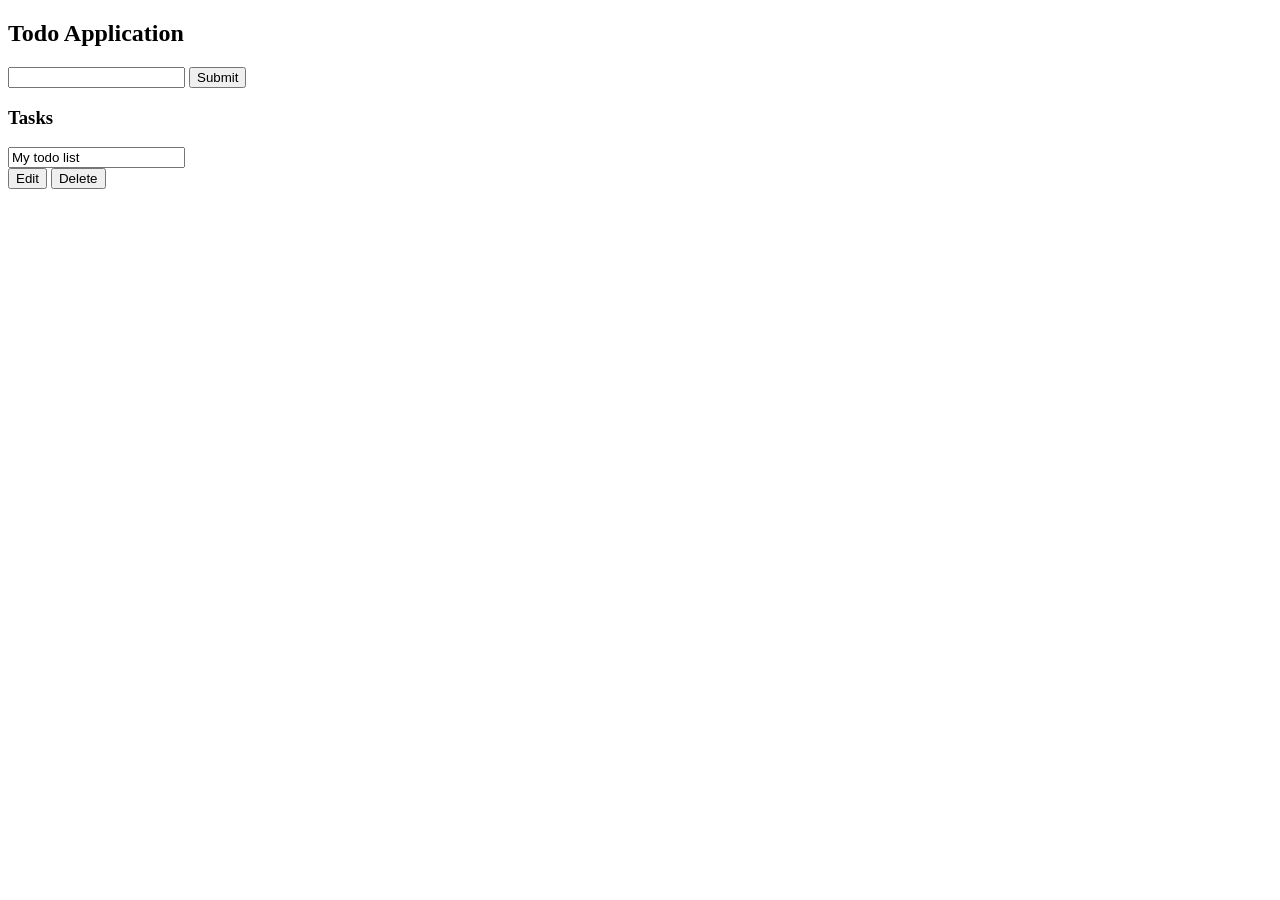
==== Todo App/index.html @ 75083713 "Selectors and todo app" ====
<!DOCTYPE html>
<html lang="en">
  <head>
    <title>Document</title>
    <link rel="stylesheet" href="style.css" />
  </head>
  <body>
    <h2 id="list">Todo Application</h2>
    <form id="form">
      <input type="text" id="todoA" name="todo" />
      <input type="button" name="Submit" value="Submit" />
    </form>
    <main>
      <section class="task-list">
        <h3>Tasks</h3>
          <div class="content">
            <input type="text" class="text" value="My todo list" readonly />
        </div>
        <div class="actions">
          <button class="edit">Edit</button>
          <button class="delete">Delete</button>
        </div>
      </section>
    </main>
    <script src="app.js"></script>
  </body>
</html>
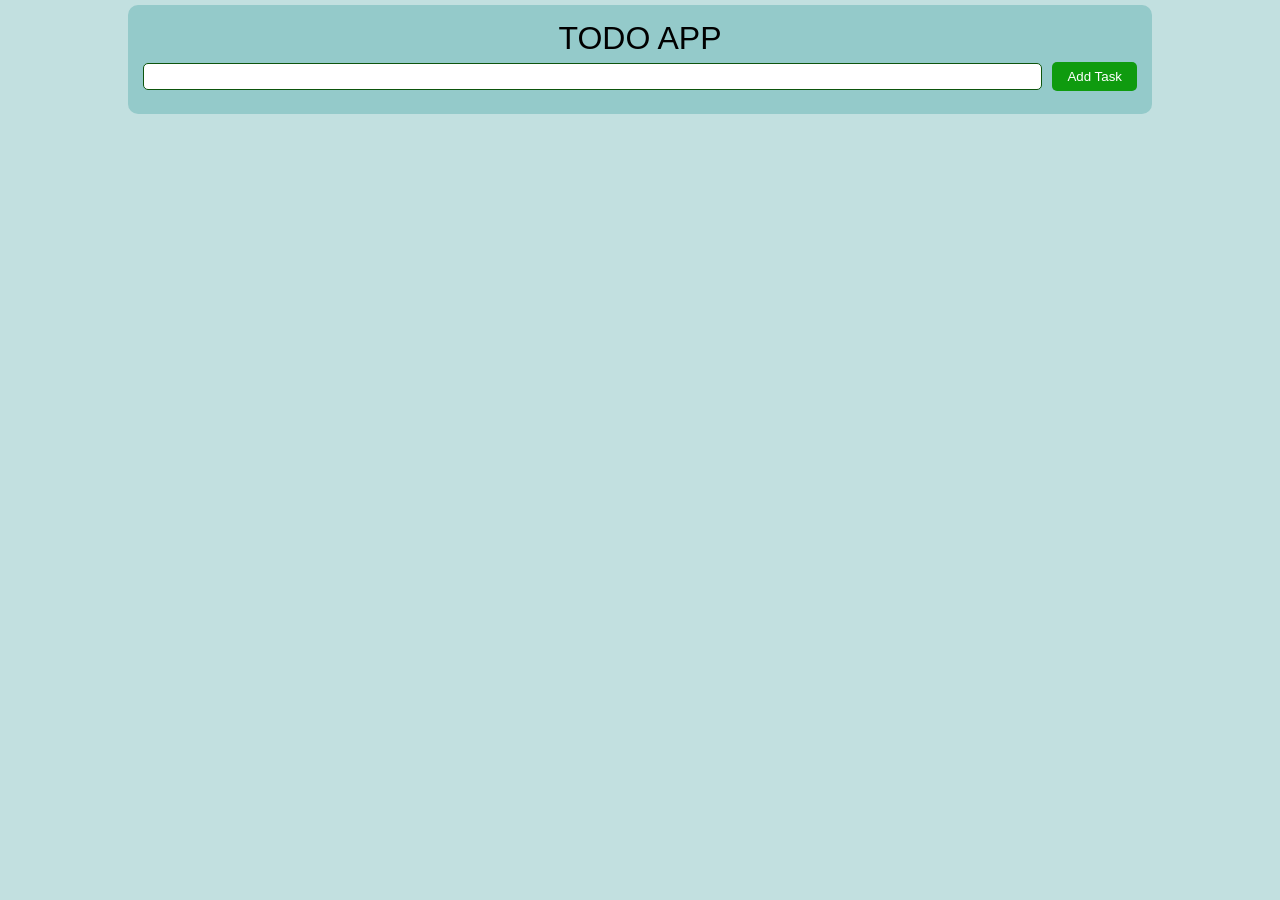
==== commit 9e1f4388: "Event Listeners and auto background Changer" ====
--- a/Todo App/index.html
+++ b/Todo App/index.html
@@ -1,27 +1,31 @@
 <!DOCTYPE html>
 <html lang="en">
-  <head>
-    <title>Document</title>
-    <link rel="stylesheet" href="style.css" />
-  </head>
-  <body>
-    <h2 id="list">Todo Application</h2>
-    <form id="form">
-      <input type="text" id="todoA" name="todo" />
-      <input type="button" name="Submit" value="Submit" />
-    </form>
-    <main>
-      <section class="task-list">
-        <h3>Tasks</h3>
-          <div class="content">
-            <input type="text" class="text" value="My todo list" readonly />
+
+    <head>
+        <meta charset="UTF-8">
+        <meta http-equiv="X-UA-Compatible" content="IE=edge">
+        <meta name="viewport" content="width=device-width, initial-scale=1.0">
+        <link rel="stylesheet" href="style.css">
+        <title>Todo</title>
+      </head>
+
+    <body>
+        <div class="container">
+            <div class="hero-title">
+                <h1>TODO APP</h1>
+            </div>
+            <div class="input-section">
+                <form id="taskForm" method="post">
+                    <input type="text" name="taskNameInput" id="taskNameInput" autocomplete="off" autofocus>
+                    <button type="submit" id="submitBtn">Add Task</button>
+                </form>
+            </div>
+            <div class="tasks-section">
+
+            </div>
         </div>
-        <div class="actions">
-          <button class="edit">Edit</button>
-          <button class="delete">Delete</button>
-        </div>
-      </section>
-    </main>
-    <script src="app.js"></script>
-  </body>
-</html>
+
+        <script src="app.js"></script>
+    </body>
+
+</html>
--- a/Todo App/style.css
+++ b/Todo App/style.css
@@ -0,0 +1,97 @@
+* {
+    margin: 0px;
+    padding: 0px;
+    font-family: Arial, Helvetica, sans-serif;
+    font-weight: 100;
+  }
+  body {
+    background-color: rgba(0, 128, 128, 0.24);
+  }
+  .container {
+    margin: 5px 10%;
+    background-color: rgba(0, 128, 128, 0.24);
+    padding: 15px 15px;
+    border-radius: 10px;
+  }
+  .tasks-section {
+    align-items: center;
+    justify-content: center;
+    width: 100%;
+    max-height: 80vh;
+    overflow-y: scroll;
+    margin-top: 8px;
+    -ms-overflow-style: none; /* IE and Edge hide scrollbar*/
+    scrollbar-width: none; /* Firefox hide scrollbar*/
+  }
+  .tasks-section::-webkit-scrollbar {
+    /*hide scrollbar chrome*/
+    display: none;
+  }
+  .task {
+    display: flex;
+    color: white;
+    justify-content: space-between;
+    align-items: center;
+    margin-bottom: 5px;
+    background-color: teal;
+    border-radius: 8px;
+    padding: 5px 15px;
+  }
+  .hero-title {
+    display: flex;
+    align-items: center;
+    justify-content: center;
+    margin-bottom: 5px;
+  }
+  .title {
+    overflow-x: scroll;
+    -ms-overflow-style: none; /* IE and Edge hide scrollbar*/
+    scrollbar-width: none; /* Firefox hide scrollbar*/
+    margin-right: 12px;
+  }
+  .title::-webkit-scrollbar {
+    /*hide scrollbar chrome*/
+    display: none;
+  }
+  button {
+    padding: 5px 15px;
+    border: none;
+    background-color: red;
+    border-radius: 5px;
+    color: white;
+    cursor: pointer;
+    transition: 0.3s;
+  }
+  button:hover,
+  button:focus,
+  button:active {
+    outline: none;
+    background-color: rgb(148, 36, 36);
+    box-shadow: 0 4px 8px 0 rgba(0, 0, 0, 0.2), 0 6px 20px 0 rgba(0, 0, 0, 0.19);
+  }
+  
+  #taskForm {
+    display: flex;
+  }
+  #submitBtn {
+    background-color: rgb(15, 155, 15);
+  }
+  #submitBtn:hover,
+  #submitBtn:focus,
+  #submitBtn:active,
+  #submitBtn:focus-visible {
+    background-color: rgb(13, 85, 13);
+  }
+  input {
+    min-height: 15px;
+    flex-grow: 1;
+    border-radius: 5px;
+    margin: 1px 10px 1px 0px;
+    padding: 5px 10px;
+    border: none;
+    outline: none;
+  }
+  input:focus {
+    border: 1px solid rgb(13, 85, 13);
+    outline: none;
+  }
